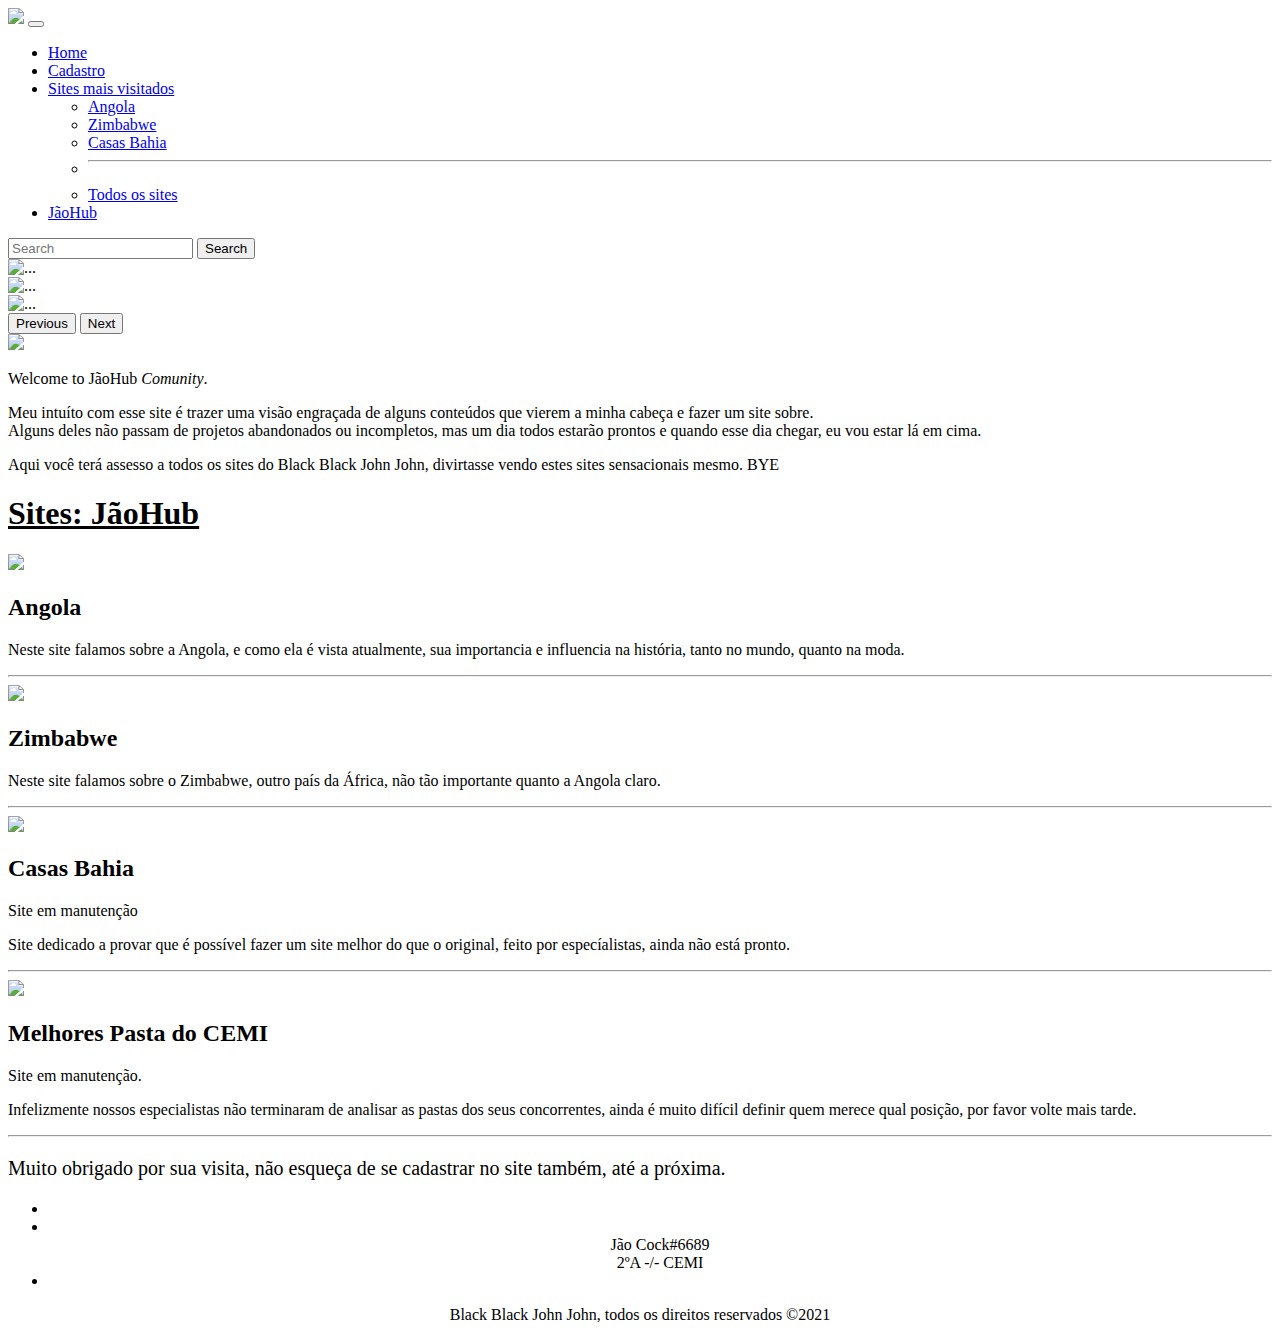
==== index.html @ 3270bf82 "Add files via upload" ====
<!DOCTYPE html>
<html>
  <head>
    <meta charset="utf-8">
    <title>JãoHub Company</title>
    <link rel="icon" type="imagem/png" href="arquivos\logoH.png"></a>
    <link href="https://cdn.jsdelivr.net/npm/bootstrap@5.0.2/dist/css/bootstrap.min.css" rel="stylesheet" integrity="sha384-EVSTQN3/azprG1Anm3QDgpJLIm9Nao0Yz1ztcQTwFspd3yD65VohhpuuCOmLASjC" crossorigin="anonymous">  <link rel="stylesheet" type="text/css" href="css\footer.css">
    <link rel="stylesheet" type="text/css" href="css\index.css">
    <meta name="viewport" content="width=device-width, initial-scale=1">
  </head>
  <body>
          <!-- NavBar -->
        <nav class="navbar navbar-expand-lg navbar-dark bg-dark">

          <div class="container-fluid">
            <a class="navbar-brand" href="http://joaoh.rf.gd"><img src="arquivos\logo.png" width="130"></a>
              <button class="navbar-toggler" type="button" data-bs-toggle="collapse" data-bs-target="#navbarScroll" aria-controls="navbarScroll" aria-expanded="false" aria-label="Toggle navigation">
                <span class="navbar-toggler-icon"></span>
              </button>
            <div class="collapse navbar-collapse" id="navbarScroll">
              <ul class="navbar-nav me-auto my-2 my-lg-0 navbar-nav-scroll" style="--bs-scroll-height: 100px;">
                <li class="nav-item">
                  <a class="nav-link active" aria-current="page" href="http://joaoh.rf.gd/">Home</a>
                </li>
                <li class="nav-item">
                  <a class="nav-link" href="http://joaoh.rf.gd/cadastro.php">Cadastro</a>
                </li>
                <li class="nav-item dropdown">
                  <a class="nav-link dropdown-toggle" href="http://joaoh.rf.gd/" id="navbarDropdown" role="button" data-bs-toggle="dropdown" aria-expanded="false">
                      Sites mais visitados
                  </a>
                  <ul class="dropdown-menu" aria-labelledby="navbarDropdown">
                      <li><a class="dropdown-item" href="http://joaoh.rf.gd/angola.html">Angola</a></li>
                      <li><a class="dropdown-item" href="http://joaoh.rf.gd/zimbabwe.html">Zimbabwe</a></li>
                      <li><a class="dropdown-item" href="http://joaoh.rf.gd/casasbahia.html">Casas Bahia</a></li>
                      <li><hr class="dropdown-divider"></li>
                      <li><a class="dropdown-item" href="http://joaoh.rf.gd/">Todos os sites</a></li>
                    </ul>
                  </li>
                <li class="nav-item">
                  <a class="nav-link disabled" href="http://joaoh.rf.gd/" tabindex="-1" aria-disabled="true">JãoHub</a>
                </li>
              </ul>
              <form class="d-flex">
                <input class="form-control me-2" type="search" placeholder="Search" aria-label="Search">
                <button class="btn btn-outline-success" type="submit">Search</button>
              </form>
            </div>
          </div>
        </nav>
    <!-- /NavBar -->
    <!-- Carrossel-->
        <div id="carouselExampleFade" class="carousel slide carousel-fade" data-bs-ride="carousel">
          <div class="carousel-inner">
            <div class="carousel-item active">
              <img src="arquivos\angola\angola.jpg" class="d-block w-100" alt="...">
            </div>
            <div class="carousel-item">
              <img src="arquivos\zimbabwe\zimbabwe.jpg" class="d-block w-100" alt="...">
            </div>
            <div class="carousel-item">
              <img src="arquivos\casasbahia\casasbahia.png" class="d-block w-100" alt="...">
            </div>
          </div>
          <button class="carousel-control-prev" type="button" data-bs-target="#carouselExampleFade" data-bs-slide="prev">
            <span class="carousel-control-prev-icon" aria-hidden="true"></span>
            <span class="visually-hidden">Previous</span>
          </button>
          <button class="carousel-control-next" type="button" data-bs-target="#carouselExampleFade" data-bs-slide="next">
            <span class="carousel-control-next-icon" aria-hidden="true"></span>
            <span class="visually-hidden">Next</span>
          </button>
        </div>
    <!--/Carrossel-->
    <div class="titulo">
      <img src="arquivos\logo.png" width="260">
    </div>
    <p>Welcome to JãoHub <i>Comunity</i>.</p>
    <p>Meu intuíto com esse site é trazer uma visão engraçada de alguns conteúdos que vierem a minha cabeça e fazer um site sobre.<br> Alguns deles não passam de projetos abandonados ou incompletos, mas um dia todos estarão prontos e quando esse dia chegar, eu vou estar lá em cima.</p>
    <p>Aqui você terá assesso a todos os sites do Black Black John John, divirtasse vendo estes sites sensacionais mesmo. BYE</p>
    <h1><b><u>Sites: JãoHub</u></b></h1>

    <a href="angola.html"><img src="arquivos\angola\angola.jpg" width="250"></a>
    <h2>Angola</h2>
    <p>Neste site falamos sobre a Angola, e como ela é vista atualmente, sua importancia e influencia na história, tanto no mundo, quanto na moda.</p>
    <hr>
    <a href="zimbabwe.html"><img src="arquivos\zimbabwe\zimbabwe.jpg" width="250"></a>
    <h2>Zimbabwe</h2>
    <p>Neste site falamos sobre o Zimbabwe, outro país da África, não tão importante quanto a Angola claro.<br></p>
    <hr>
    <a href="#"><img src="arquivos\casasbahia\logo1.png" width="250"></a>
    <h2>Casas Bahia</h2>
    <p>Site em manutenção</p>
    <p>Site dedicado a provar que é possível fazer um site melhor do que o original, feito por especíalistas, ainda não está pronto.<br></p>
    <hr>
    <a href="#"><img src="arquivos\pastas\pastas.jpg" width="250"></a>
    <h2>Melhores Pasta do CEMI</h2>
    <p>Site em manutenção.</p>
    <p>Infelizmente nossos especialistas não terminaram de analisar as pastas dos seus concorrentes, ainda é muito difícil definir quem merece qual posição, por favor volte mais tarde.<br></p>
    <hr>

    <p style="font-size: 20px">Muito obrigado por sua visita, não esqueça de se cadastrar no site também, até a próxima.</p>

    <footer>
      <center>
        <ul class="social">
          <li>
              <a href="https://www.instagram.com/blackblack.johnjohn/"><i class="fab fa-instagram"></i></a>
            <a href="https://www.facebook.com/profile.php?id=100004529312330"><i class="fab fa-facebook-f"></i></a>
          </li>
          <li class="discord"><i class="fab fa-discord"></i><br>Jão Cock#6689</li>
          <span class="cemi">2ºA -/- CEMI</span>
          <br><li><a href="https://www.instagram.com/segundoa.cemi/"><i class="fab fa-instagram"></i></a><a href="https://www.instagram.com/cemi_gama/"><i class="fab fa-instagram"></i></a></li>
        </ul>

      <span class="direitos">Black Black John John, todos os direitos reservados &copy;2021</span></center>
    </footer>

    <script src="https://cdn.jsdelivr.net/npm/@popperjs/core@2.9.3/dist/umd/popper.min.js" integrity="sha384-W8fXfP3gkOKtndU4JGtKDvXbO53Wy8SZCQHczT5FMiiqmQfUpWbYdTil/SxwZgAN" crossorigin="anonymous"></script>
    <script src="https://cdn.jsdelivr.net/npm/bootstrap@5.1.1/dist/js/bootstrap.min.js" integrity="sha384-skAcpIdS7UcVUC05LJ9Dxay8AXcDYfBJqt1CJ85S/CFujBsIzCIv+l9liuYLaMQ/" crossorigin="anonymous"></script>
    <script src="https://kit.fontawesome.com/33f4ee74df.js" crossorigin="anonymous"></script>

  </body>
</html>
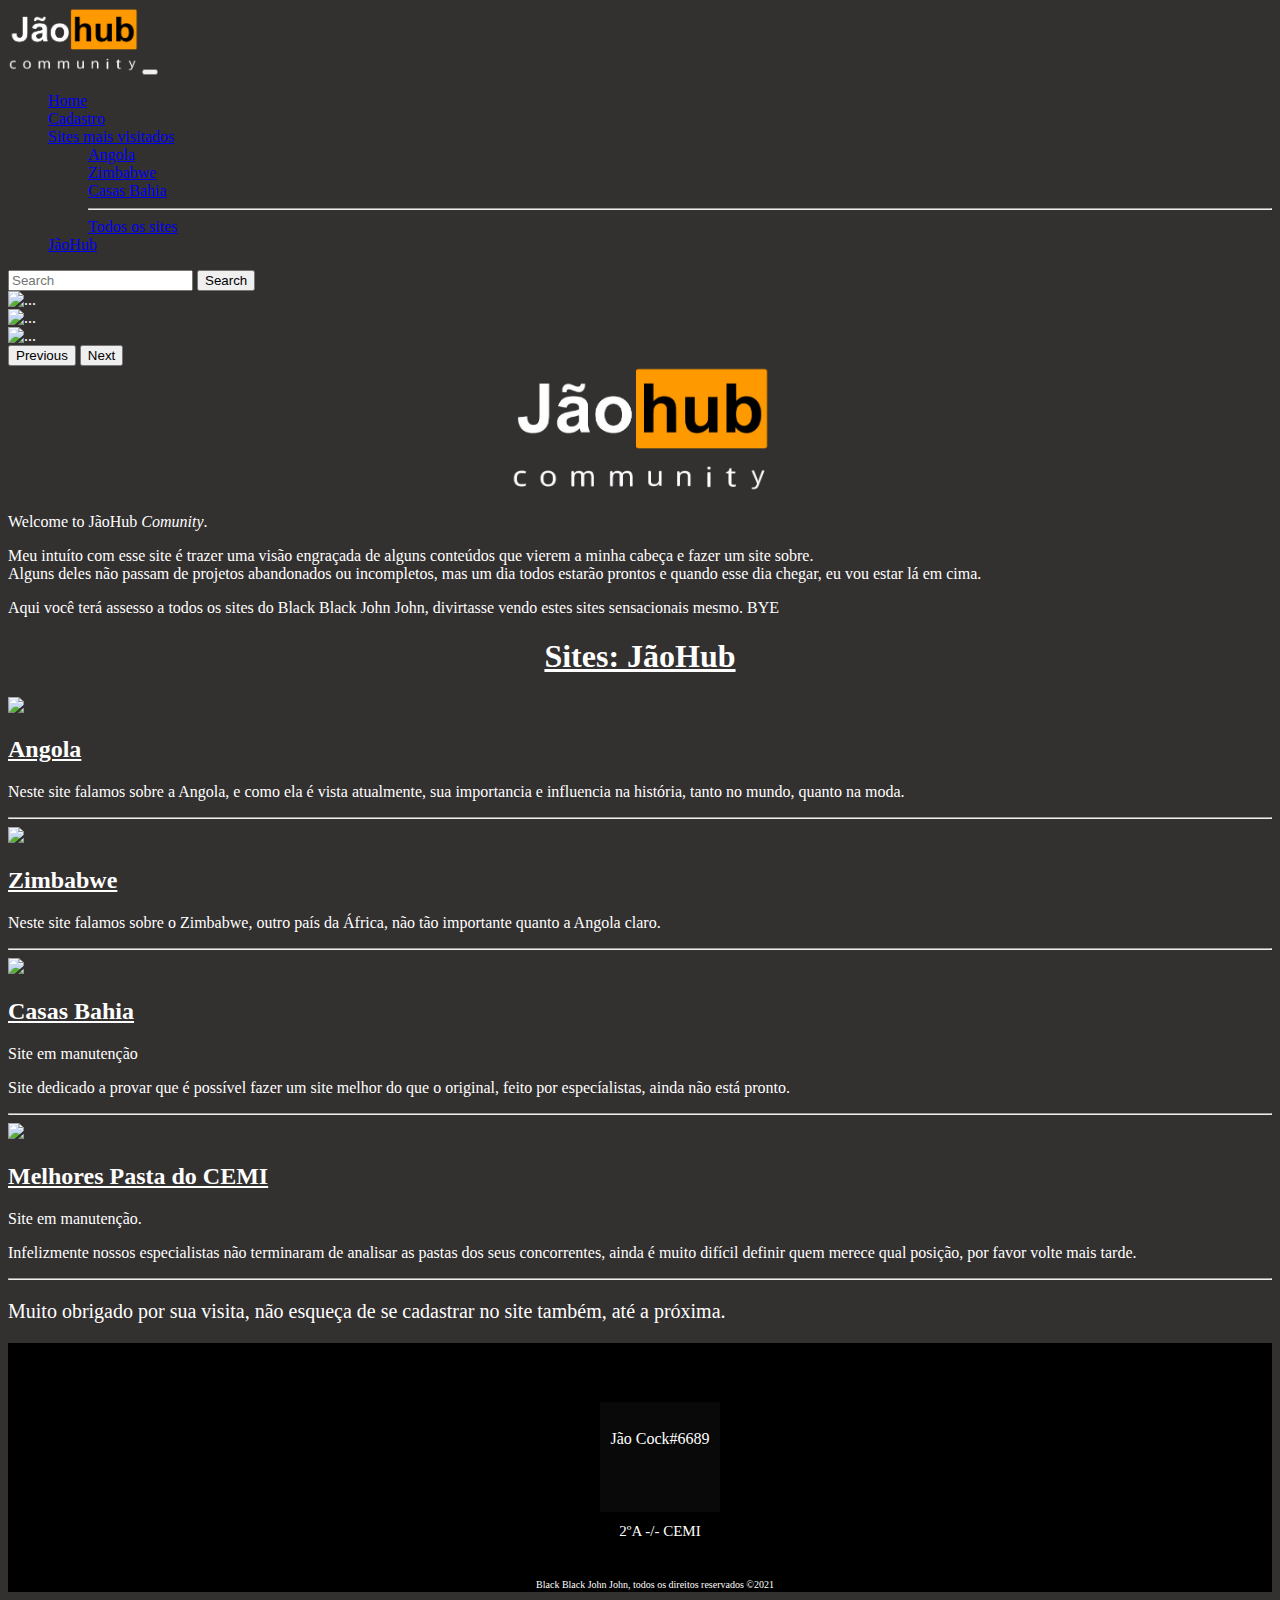
==== commit 3da4c0d0: "correct" ====
--- a/index.html
+++ b/index.html
@@ -3,7 +3,7 @@
   <head>
     <meta charset="utf-8">
     <title>JãoHub Company</title>
-    <link rel="icon" type="imagem/png" href="arquivos\logoH.png"></a>
+    <link rel="icon" type="imagem/png" href="archives\logoH.png"></a>
     <link href="https://cdn.jsdelivr.net/npm/bootstrap@5.0.2/dist/css/bootstrap.min.css" rel="stylesheet" integrity="sha384-EVSTQN3/azprG1Anm3QDgpJLIm9Nao0Yz1ztcQTwFspd3yD65VohhpuuCOmLASjC" crossorigin="anonymous">  <link rel="stylesheet" type="text/css" href="css\footer.css">
     <link rel="stylesheet" type="text/css" href="css\index.css">
     <meta name="viewport" content="width=device-width, initial-scale=1">
@@ -13,7 +13,7 @@
         <nav class="navbar navbar-expand-lg navbar-dark bg-dark">
 
           <div class="container-fluid">
-            <a class="navbar-brand" href="http://joaoh.rf.gd"><img src="arquivos\logo.png" width="130"></a>
+            <a class="navbar-brand" href="http://joaoh.rf.gd"><img src="archives\logo.png" width="130"></a>
               <button class="navbar-toggler" type="button" data-bs-toggle="collapse" data-bs-target="#navbarScroll" aria-controls="navbarScroll" aria-expanded="false" aria-label="Toggle navigation">
                 <span class="navbar-toggler-icon"></span>
               </button>
@@ -73,7 +73,7 @@
         </div>
     <!--/Carrossel-->
     <div class="titulo">
-      <img src="arquivos\logo.png" width="260">
+      <img src="archives\logo.png" width="260">
     </div>
     <p>Welcome to JãoHub <i>Comunity</i>.</p>
     <p>Meu intuíto com esse site é trazer uma visão engraçada de alguns conteúdos que vierem a minha cabeça e fazer um site sobre.<br> Alguns deles não passam de projetos abandonados ou incompletos, mas um dia todos estarão prontos e quando esse dia chegar, eu vou estar lá em cima.</p>
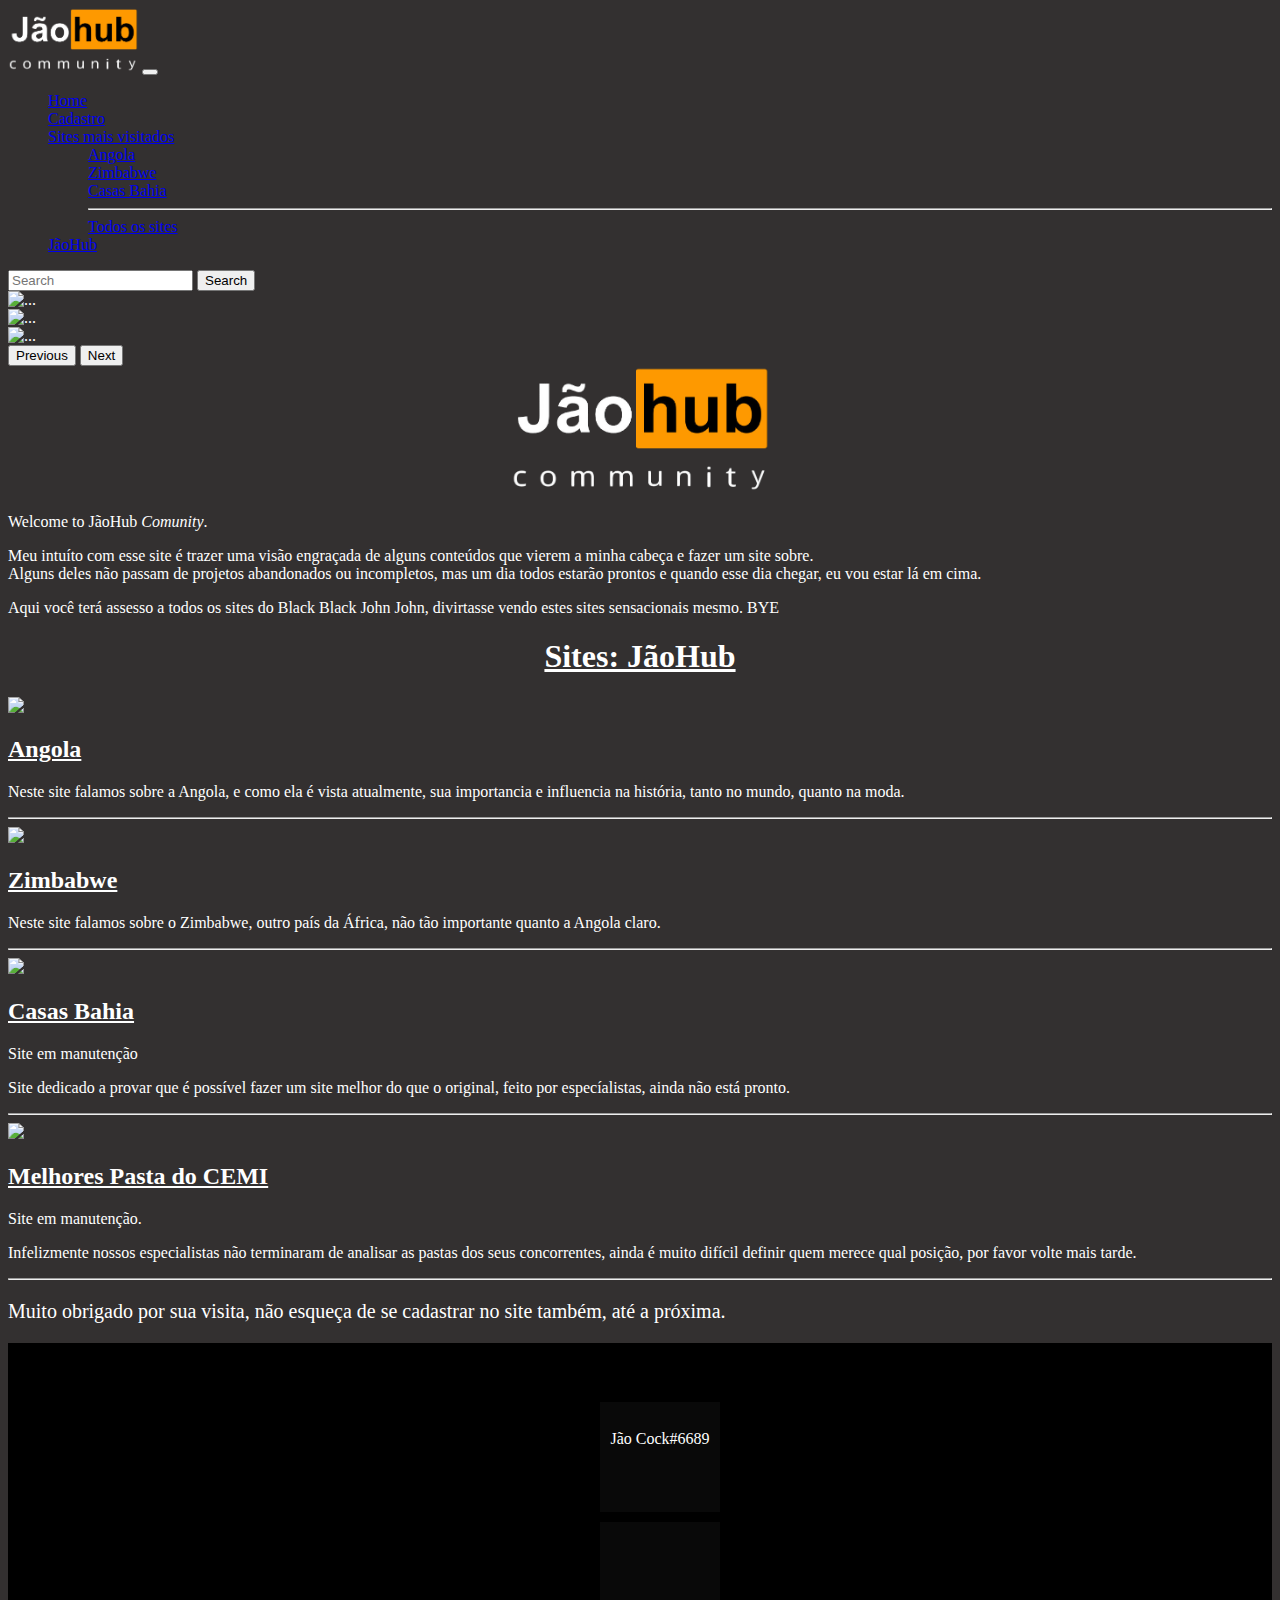
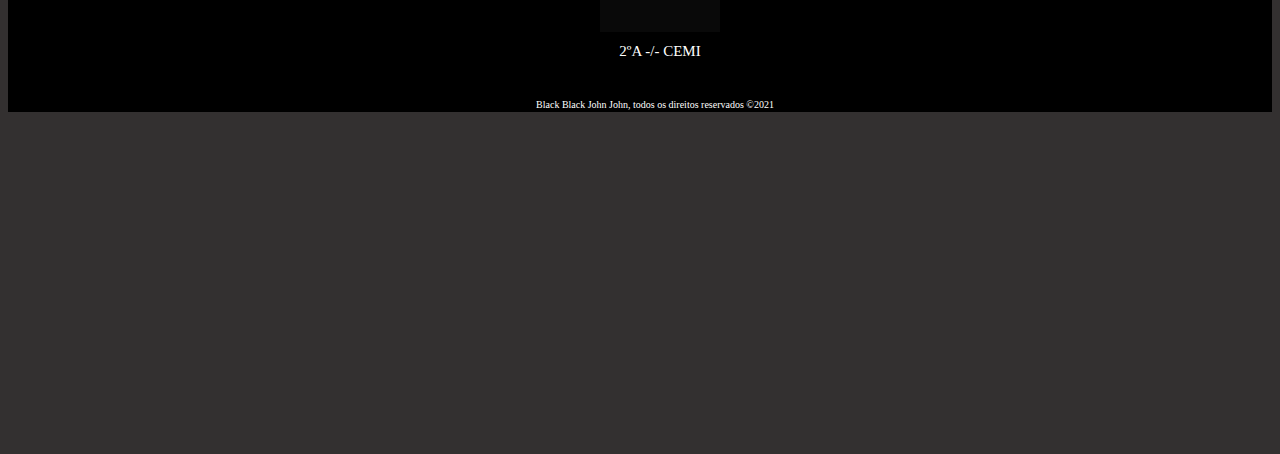
==== commit dae9e3f0: "teste discord" ====
--- a/index.html
+++ b/index.html
@@ -109,6 +109,7 @@
             <a href="https://www.facebook.com/profile.php?id=100004529312330"><i class="fab fa-facebook-f"></i></a>
           </li>
           <li class="discord"><i class="fab fa-discord"></i><br>Jão Cock#6689</li>
+          <li class="discord"><i class="fab fa-discord"></i><br><iframe src="https://discord.com/widget?id=853010325321285663&theme=dark" width="350" height="500" allowtransparency="true" frameborder="0" sandbox="allow-popups allow-popups-to-escape-sandbox allow-same-origin allow-scripts"></iframe></li>
           <span class="cemi">2ºA -/- CEMI</span>
           <br><li><a href="https://www.instagram.com/segundoa.cemi/"><i class="fab fa-instagram"></i></a><a href="https://www.instagram.com/cemi_gama/"><i class="fab fa-instagram"></i></a></li>
         </ul>
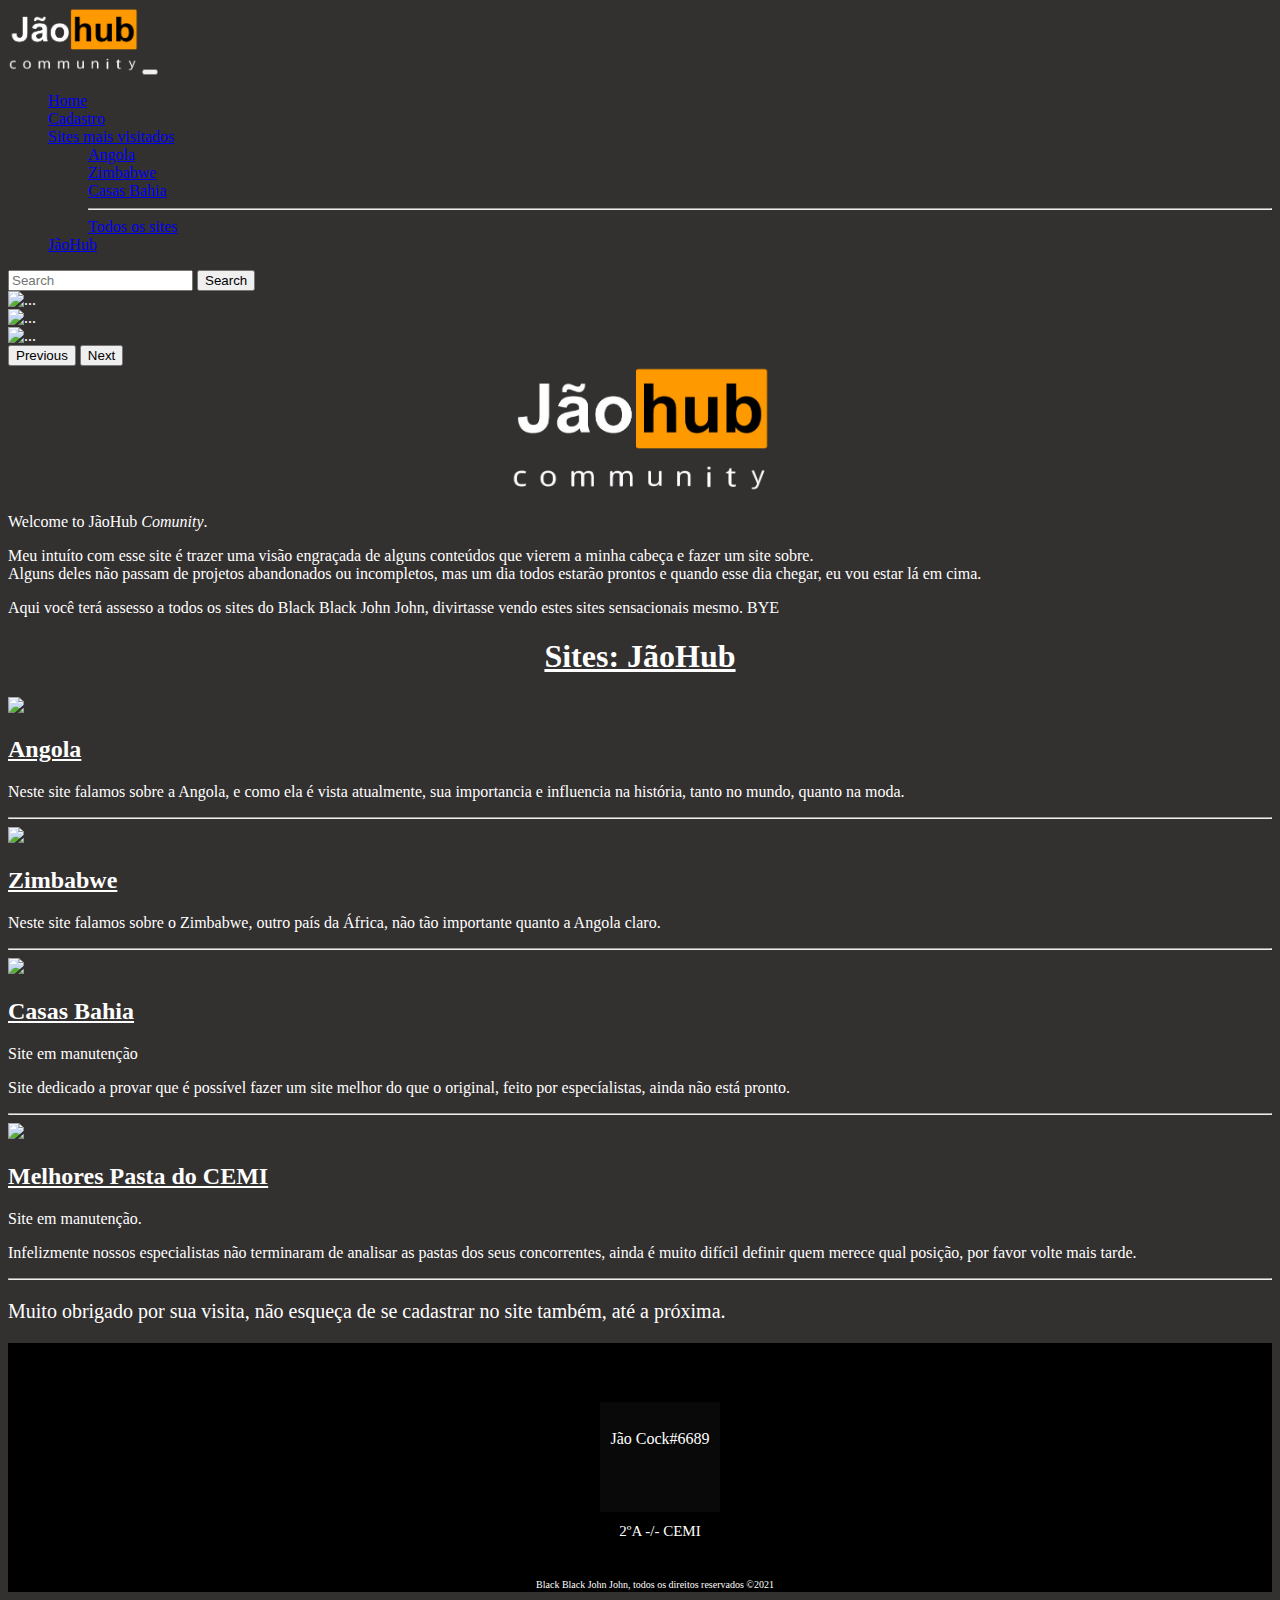
==== commit 8ea5c883: "Revert "teste discord"" ====
--- a/index.html
+++ b/index.html
@@ -109,7 +109,6 @@
             <a href="https://www.facebook.com/profile.php?id=100004529312330"><i class="fab fa-facebook-f"></i></a>
           </li>
           <li class="discord"><i class="fab fa-discord"></i><br>Jão Cock#6689</li>
-          <li class="discord"><i class="fab fa-discord"></i><br><iframe src="https://discord.com/widget?id=853010325321285663&theme=dark" width="350" height="500" allowtransparency="true" frameborder="0" sandbox="allow-popups allow-popups-to-escape-sandbox allow-same-origin allow-scripts"></iframe></li>
           <span class="cemi">2ºA -/- CEMI</span>
           <br><li><a href="https://www.instagram.com/segundoa.cemi/"><i class="fab fa-instagram"></i></a><a href="https://www.instagram.com/cemi_gama/"><i class="fab fa-instagram"></i></a></li>
         </ul>
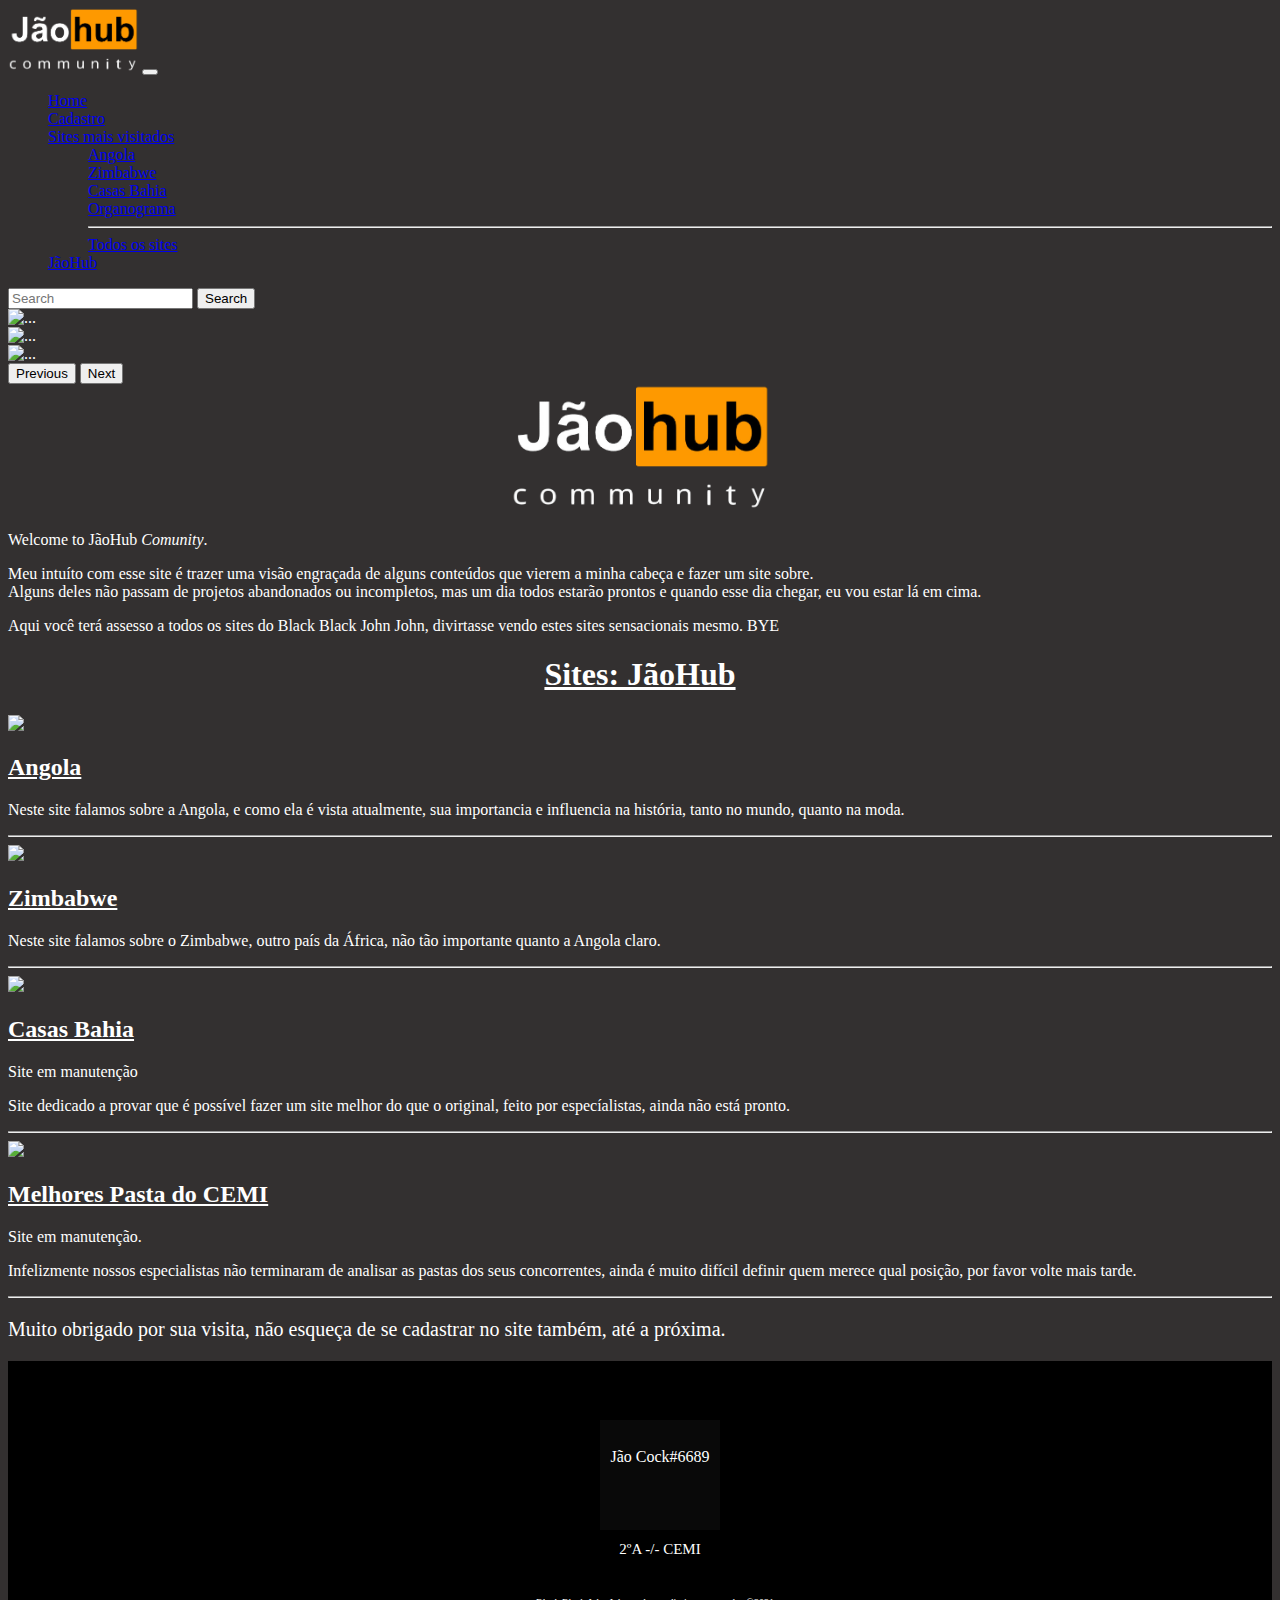
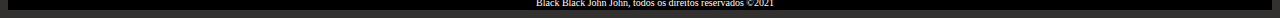
==== commit 1aa1576b: "Update index.html" ====
--- a/index.html
+++ b/index.html
@@ -33,6 +33,7 @@
                       <li><a class="dropdown-item" href="http://joaoh.rf.gd/angola.html">Angola</a></li>
                       <li><a class="dropdown-item" href="http://joaoh.rf.gd/zimbabwe.html">Zimbabwe</a></li>
                       <li><a class="dropdown-item" href="http://joaoh.rf.gd/casasbahia.html">Casas Bahia</a></li>
+                    <li><a class="dropdown-item" href="organograma.html">Organograma</a></li>
                       <li><hr class="dropdown-divider"></li>
                       <li><a class="dropdown-item" href="http://joaoh.rf.gd/">Todos os sites</a></li>
                     </ul>
@@ -98,7 +99,7 @@
     <p>Site em manutenção.</p>
     <p>Infelizmente nossos especialistas não terminaram de analisar as pastas dos seus concorrentes, ainda é muito difícil definir quem merece qual posição, por favor volte mais tarde.<br></p>
     <hr>
-
+    
     <p style="font-size: 20px">Muito obrigado por sua visita, não esqueça de se cadastrar no site também, até a próxima.</p>
 
     <footer>
@@ -121,4 +122,4 @@
     <script src="https://kit.fontawesome.com/33f4ee74df.js" crossorigin="anonymous"></script>
 
   </body>
-</html>+</html>
